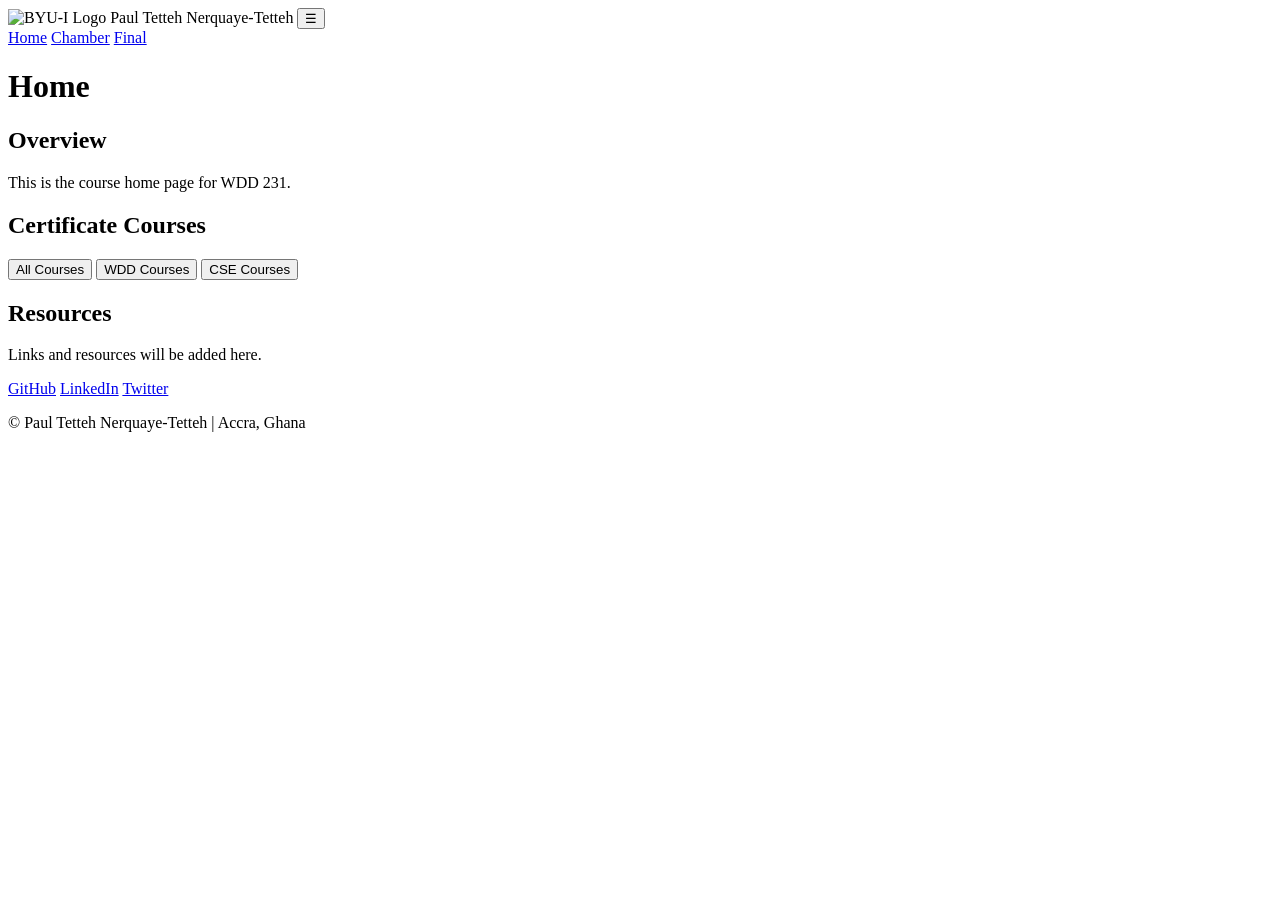
==== index.html @ e8680cd2 "Initial commit" ====
<!DOCTYPE html><!DOCTYPE html>
<html lang="en">
<head>
  <meta charset="UTF-8">
  <meta name="viewport" content="width=device-width, initial-scale=1.0">
  <meta name="description" content="WDD 231 Course Home Page">
  <meta name="author" content="Paul Tetteh Nerquaye-Tetteh">
  <title>WDD 231 | Course Home</title>
  <link rel="stylesheet" href="styles/normalize.css">
  <link rel="stylesheet" href="styles/small.css">
  <link rel="stylesheet" href="styles/large.css">
  <link href="https://fonts.googleapis.com/css2?family=Roboto&display=swap" rel="stylesheet">
  <script src="scripts/navigation.js" defer></script>
  <script src="scripts/date.js" defer></script>
  <script src="scripts/course.js" defer></script>
</head>
<body>
  <header>
    <img src="images/byui-logo.svg" alt="BYU-I Logo">
    <span>Paul Tetteh Nerquaye-Tetteh</span>
    <button id="menu" aria-label="Menu">&#9776;</button>
  </header>

  <nav id="nav">
    <a href="index.html" class="active">Home</a>
    <a href="chamber/index.html">Chamber</a>
    <a href="final/index.html">Final</a>
  </nav>

  <main>
    <h1>Home</h1>
    <section>
      <h2>Overview</h2>
      <p>This is the course home page for WDD 231.</p>
    </section>
    <section>
      <h2>Certificate Courses</h2>
      <div id="course-cards"></div>
      <div id="credits"></div>
      <div>
        <button id="allBtn">All Courses</button>
        <button id="wddBtn">WDD Courses</button>
        <button id="cseBtn">CSE Courses</button>
      </div>
    </section>
    <section>
      <h2>Resources</h2>
      <p>Links and resources will be added here.</p>
    </section>
  </main>

  <footer>
    <div class="social">
      <a href="https://github.com/atuleptnt-web/wdd231">GitHub</a>
      <a href="https://linkedin.com/in/yourlinkedinprofile">LinkedIn</a>
      <a href="#">Twitter</a>
    </div>
    <p>&copy; <span id="year"></span> Paul Tetteh Nerquaye-Tetteh | Accra, Ghana</p>
    <p id="lastModified"></p>
  </footer>
</body>
</html>
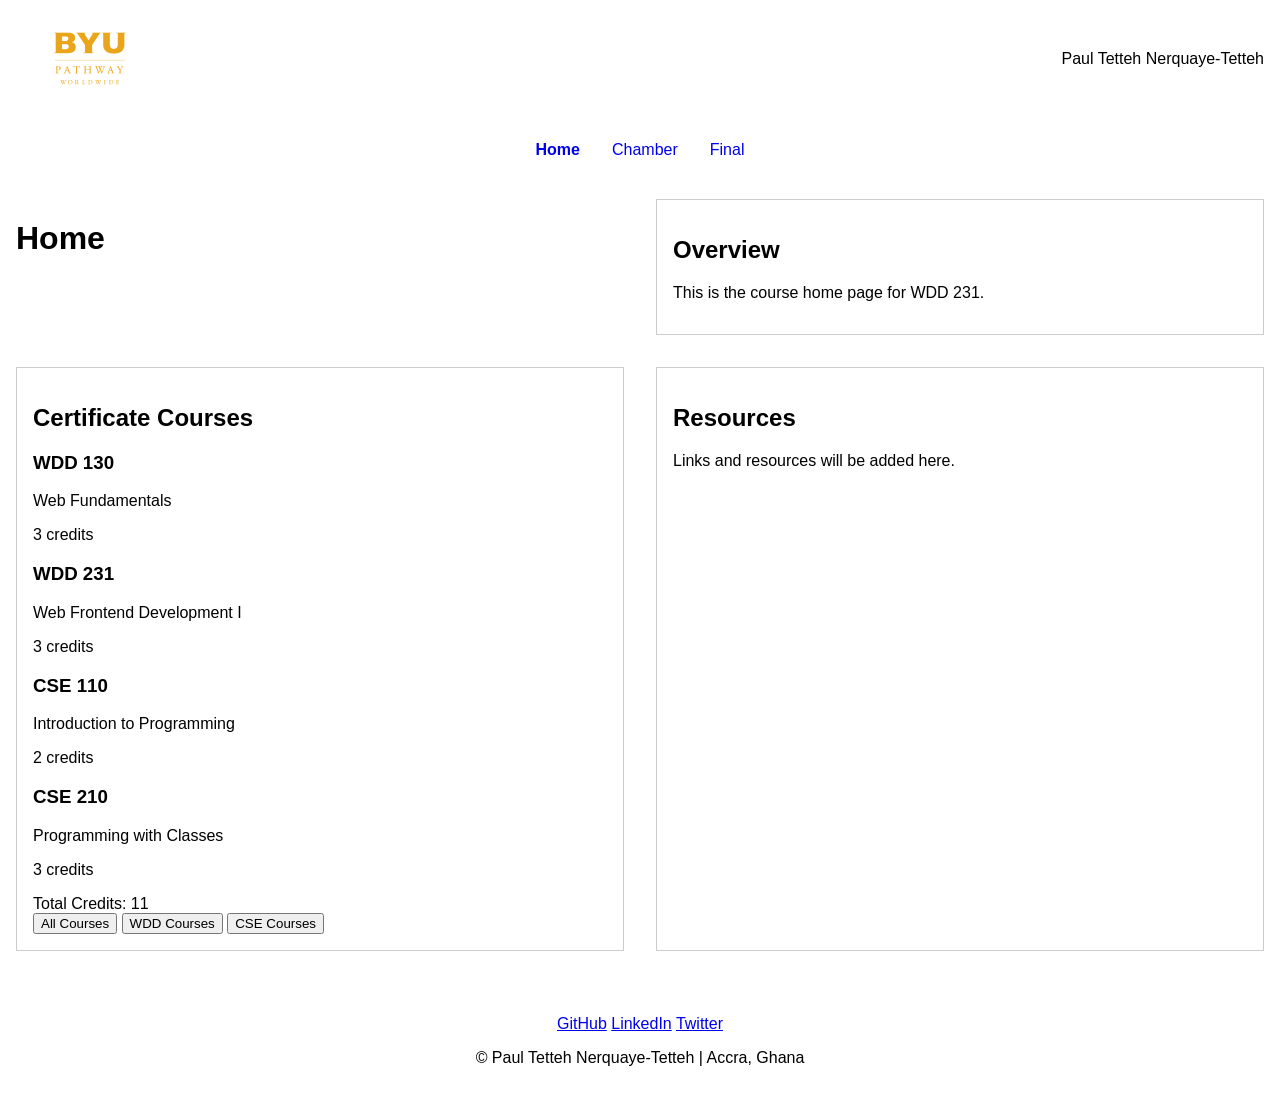
==== commit 89034503: "adjusted index and added BYU logo" ====
--- a/index.html
+++ b/index.html
@@ -16,7 +16,7 @@
 </head>
 <body>
   <header>
-    <img src="images/byui-logo.svg" alt="BYU-I Logo">
+    <img src="images/get-passport.png" alt="BYU-I Logo">
     <span>Paul Tetteh Nerquaye-Tetteh</span>
     <button id="menu" aria-label="Menu">&#9776;</button>
   </header>
@@ -52,8 +52,8 @@
   <footer>
     <div class="social">
       <a href="https://github.com/atuleptnt-web/wdd231">GitHub</a>
-      <a href="https://linkedin.com/in/yourlinkedinprofile">LinkedIn</a>
-      <a href="#">Twitter</a>
+      <a href="https://linkedin.com/in">LinkedIn</a>
+      <a href="https://x.com/">Twitter</a>
     </div>
     <p>&copy; <span id="year"></span> Paul Tetteh Nerquaye-Tetteh | Accra, Ghana</p>
     <p id="lastModified"></p>
--- a/styles/small.css
+++ b/styles/small.css
@@ -0,0 +1,40 @@
+body {
+  font-family: 'Roboto', sans-serif;
+  margin: 0;
+  padding: 0;
+}
+
+header, nav, main, footer {
+  padding: 1rem;
+}
+
+header {
+  display: flex;
+  justify-content: space-between;
+  align-items: center;
+}
+
+nav {
+  display: none;
+  flex-direction: column;
+}
+
+nav a {
+  padding: 0.5rem;
+  text-decoration: none;
+}
+
+nav a.active {
+  font-weight: bold;
+}
+
+footer {
+  text-align: center;
+  margin-top: 2rem;
+}
+
+button#menu {
+  background: none;
+  border: none;
+  font-size: 1.5rem;
+}
--- a/styles/large.css
+++ b/styles/large.css
@@ -0,0 +1,23 @@
+@media (min-width: 768px) {
+  nav {
+    display: flex;
+    flex-direction: row;
+    justify-content: center;
+    gap: 1rem;
+  }
+
+  button#menu {
+    display: none;
+  }
+
+  main {
+    display: grid;
+    grid-template-columns: 1fr 1fr;
+    gap: 2rem;
+  }
+
+  section {
+    border: 1px solid #ccc;
+    padding: 1rem;
+  }
+}
